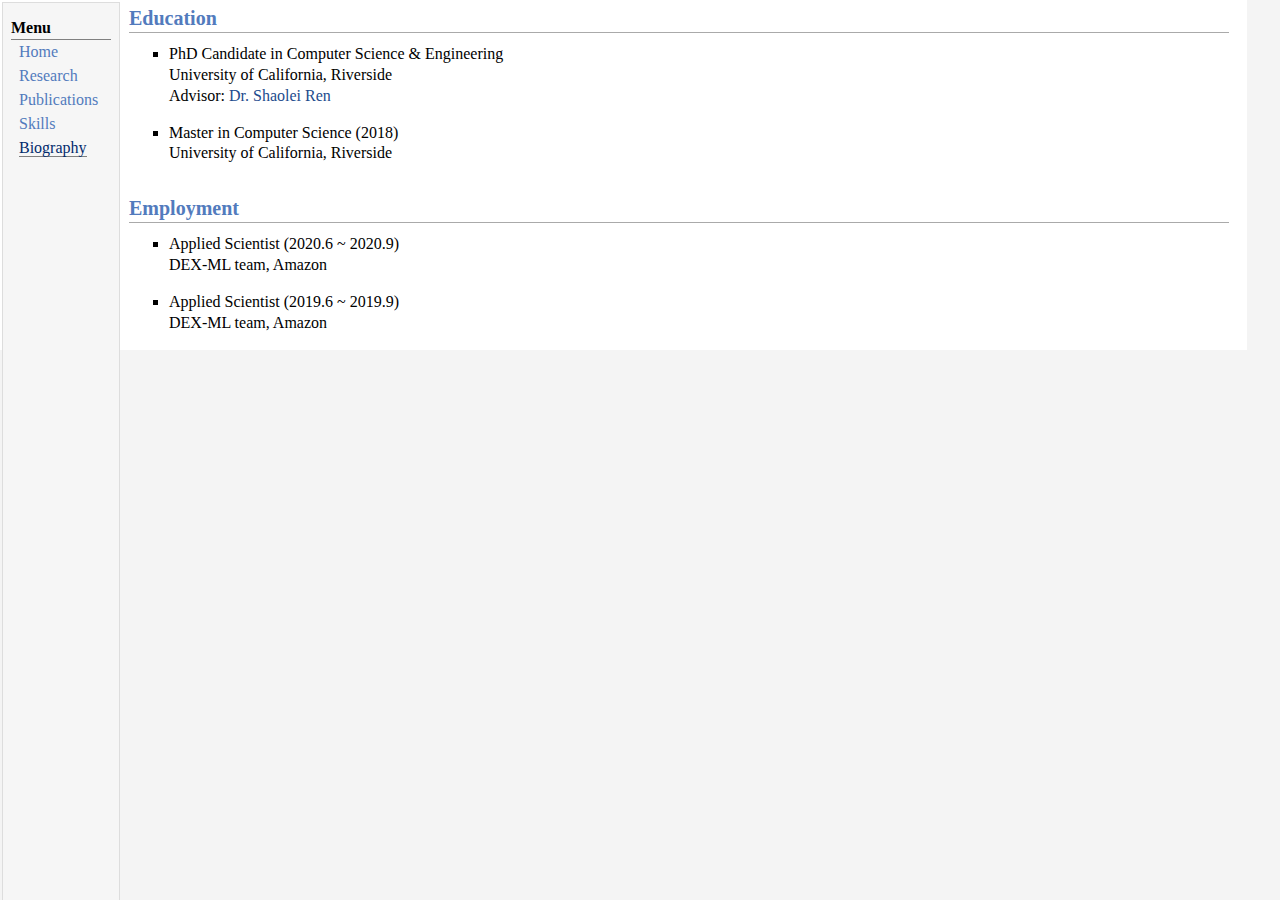
==== bio.html @ c314f79d "first commit" ====
<!DOCTYPE html PUBLIC "-//W3C//DTD XHTML 1.1//EN"
  "http://www.w3.org/TR/xhtml11/DTD/xhtml11.dtd">
<html xmlns="http://www.w3.org/1999/xhtml" xml:lang="en">
<head>
<meta name="generator" content="jemdoc, see http://jemdoc.jaboc.net/" />
<meta http-equiv="Content-Type" content="text/html;charset=utf-8" />
<link rel="shortcut icon" href="UTA_A-logo.ico">
<link rel="stylesheet" href="jemdoc.css" type="text/css" />
<title>Biography</title>
</head>
<body>
<table summary="Table for page layout." id="tlayout">
<tr valign="top">
<td id="layout-menu">
<div class="menu-category">Menu</div>
<div class="menu-item"><a href="index.html">Home</a></div>
<div class="menu-item"><a href="research.html">Research</a></div>
<div class="menu-item"><a href="publications.html">Publications</a></div>
<div class="menu-item"><a href="skill.html">Skills</a></div>
<div class="menu-item"><a href="bio.html" class="current">Biography</a></div>
</td>
<td id="layout-content">
<h2>Education</h2>
<ul>
<li><p>PhD Candidate in Computer Science & Engineering<br />
University of California, Riverside<br />
Advisor: <a href="https://intra.ece.ucr.edu/~sren/">Dr. Shaolei Ren</a></p>
</li>
</ul>
<ul>
<li><p>Master in Computer Science (2018)<br />
University of California, Riverside</p>
</li>
</ul>
<h2>Employment</h2>
<ul>
<li><p>Applied Scientist (2020.6 ~ 2020.9)<br />
DEX-ML team, Amazon</p>
</li>
</ul>
<ul>
<li><p>Applied Scientist (2019.6 ~ 2019.9)<br />
DEX-ML team, Amazon</p>
</li>
</ul>

</td>
</tr>
</table>
<!-- Global site tag (gtag.js) - Google Analytics -->
<script async src="https://www.googletagmanager.com/gtag/js?id=UA-132690506-1"></script>
<script>
  window.dataLayer = window.dataLayer || [];
  function gtag(){dataLayer.push(arguments);}
  gtag('js', new Date());
  gtag('config', 'UA-132690506-1');
</script>
</body>
</html>
---- jemdoc.css ----
/* Default css file for jemdoc. */

table#tlayout {
    border: none;
    border-collapse: separate;
    background: white;
}

body {
	background: #f4f4f4;
	font-family: Georgia, serif;
	padding-bottom: 8px;
	margin: 0;
}

#layout-menu {
	background: #f6f6f6;
	border: 1px solid #dddddd;
	padding-top: 0.0em;
	padding-left: 8px;
	padding-right: 8px;
	font-size: 1.0em;
	width: 100px;
	height: 100%;
	white-space: nowrap;
    text-align: left;
    vertical-align: top;
    horizontal-align: left;
    position: fixed;
    overflow-x: hidden;
}

#layout-menu td {
	background: #f4f4f4;
    vertical-align: top;
}

#layout-content {
	padding-top: 0.0em;
	padding-left: 125px;
	padding-right: 1.0em;
	width: 1100px;
    margin: auto;
    border: none;
    background: white;
    text-align: left;
    vertical-align: top;
}

#layout-menu a {
	line-height: 1.5em;
	margin-left: 0.5em;
}

tt {
    background: #ffffdd;
}

pre, tt {
	font-size: 90%;
	font-family: monaco, monospace;
}

a, a > tt {
	color: #224b8d;
	text-decoration: none;
}

a:hover {
	border-bottom: 1px gray dotted;
}

#layout-menu a.current:link, #layout-menu a.current:visited {
	color: #022b6d;
	border-bottom: 1px gray solid;
}
#layout-menu a:link, #layout-menu a:visited, #layout-menu a:hover {
	color: #527bbd;
	text-decoration: none;
}
#layout-menu a:hover {
	text-decoration: none;
}

div.menu-category {
	border-bottom: 1px solid gray;
	margin-top: 0.8em;
	padding-top: 0.2em;
	padding-bottom: 0.1em;
	font-weight: bold;
}

div.menu-item {
	padding-left: 16px;
	text-indent: -16px;
}

div#toptitle {
	padding-bottom: 0.2em;
	margin-bottom: 1.5em;
	border-bottom: 3px double gray;
}

/* Reduce space if we begin the page with a title. */
div#toptitle + h2, div#toptitle + h3 {
	margin-top: -0.7em;
}

div#subtitle {
	margin-top: 0.0em;
	margin-bottom: 0.0em;
	padding-top: 0em;
	padding-bottom: 0.1em;
}

em {
	font-style: italic;
}

strong {
	font-weight: bold;
}


h1, h2, h3 {
	color: #527bbd;
	margin-top: 0.7em;
	margin-bottom: 0.3em;
	padding-bottom: 0.2em;
	line-height: 1.0;
	padding-top: 0.5em;
	border-bottom: 1px solid #aaaaaa;
}

h1 {
    padding-top: 1.0em;
	font-size: 165%;
}

h2 {
	padding-top: 1.0em;
	font-size: 125%;
}

h2 + h3 {
    padding-top: 0.2em;
}

h3 {
	font-size: 110%;
	border-bottom: none;
}

p {
	margin-top: 0.0em;
	margin-bottom: 0.8em;
	padding: 0;
	line-height: 1.3;
}

pre {
	padding: 0;
	margin: 0;
}

div#footer {
	font-size: small;
	border-top: 1px solid #c0c0c0;
	padding-top: 0.1em;
	margin-top: 4.0em;
	color: #c0c0c0;
}

div#footer a {
	color: #80a0b0;
}

div#footer-text {
	float: left;
	padding-bottom: 8px;
}

ul, ol, dl {
	margin-top: 0.5em;
	padding-top: 0.2em;
	margin-bottom: 0.8em;
}

dt {
	margin-top: 0.5em;
	margin-bottom: 0;
}

dl {
	margin-left: 20px;
}

dd {
	color: #222222;
}

dd > *:first-child {
	margin-top: 0;
}

ul {
	list-style-position: outside;
	list-style-type: square;
}

p + ul, p + ol {
	margin-top: -0.5em;
}

li ul, li ol {
	margin-top: -0.3em;
}

ol {
	list-style-position: outside;
	list-style-type: decimal;
/*	display: flex;
    flex-direction: column-reverse;
   */
}

li p, dd p {
	margin-bottom: 0.5em;
}


ol ol {
	list-style-type: lower-alpha;
}

ol ol ol {
	list-style-type: lower-roman;
}

p + div.codeblock {
	margin-top: -0.6em;
}

div.codeblock, div.infoblock {
	margin-right: 0%;
	margin-top: 1.2em;
	margin-bottom: 1.3em;
}

div.blocktitle {
	font-weight: bold;
	color: #cd7b62;
	margin-top: 1.2em;
	margin-bottom: 0.1em;
}

div.blockcontent {
	border: 1px solid silver;
	padding: 0.3em 0.5em;
}

div.infoblock > div.blockcontent {
	background: #ffffee;
}

div.blockcontent p + ul, div.blockcontent p + ol {
	margin-top: 0.4em;
}

div.infoblock p {
	margin-bottom: 0em;
}

div.infoblock li p, div.infoblock dd p {
	margin-bottom: 0.5em;
}

div.infoblock p + p {
	margin-top: 0.8em;
}

div.codeblock > div.blockcontent {
	background: #f6f6f6;
}

span.pycommand {
	color: #000070;
}

span.statement {
	color: #008800;
}
span.builtin {
	color: #000088;
}
span.special {
	color: #990000;
}
span.operator {
	color: #880000;
}
span.error {
	color: #aa0000;
}
span.comment, span.comment > *, span.string, span.string > * {
	color: #606060;
}

@media print {
	#layout-menu { display: none; }
}

#fwtitle {
	margin: 2px;
}

#fwtitle #toptitle {
	padding-left: 0.5em;
	margin-bottom: 0.5em;
}

#layout-content h1:first-child, #layout-content h2:first-child, #layout-content h3:first-child {
	margin-top: -0.7em;
}

div#toptitle h1, #layout-content div#toptitle h1 {
	margin-bottom: 0.0em;
	padding-bottom: 0.1em;
	padding-top: 0;
	margin-top: 0.5em;
	border-bottom: none;
}

img.eq {
	padding: 0;
	padding-left: 0.1em;
	padding-right: 0.1em;
	margin: 0;
}

img.eqwl {
	padding-left: 2em;
	padding-top: 0.6em;
	padding-bottom: 0.2em;
	margin: 0;
}

table {
    border: 0px solid black;
    border-collapse: collapse;
}

td {
    padding: 2px;
    padding-left: 0.5em;
    padding-right: 0.5em;
    text-align: center;
    border: 1px solid gray;
}

tdAlt {
    padding: 0px;
    padding-left: 0.0em;
    padding-right: 0.0em;
    text-align: top;
    border: 0px solid gray;
}

table + table {
    margin-top: 1em;
}

tr.heading {
    font-weight: bold;
    border-bottom: 2px solid black;
}

img {
    border: none;
}

table.imgtable, table.imgtable td {
    border: none;
    text-align: left;
}
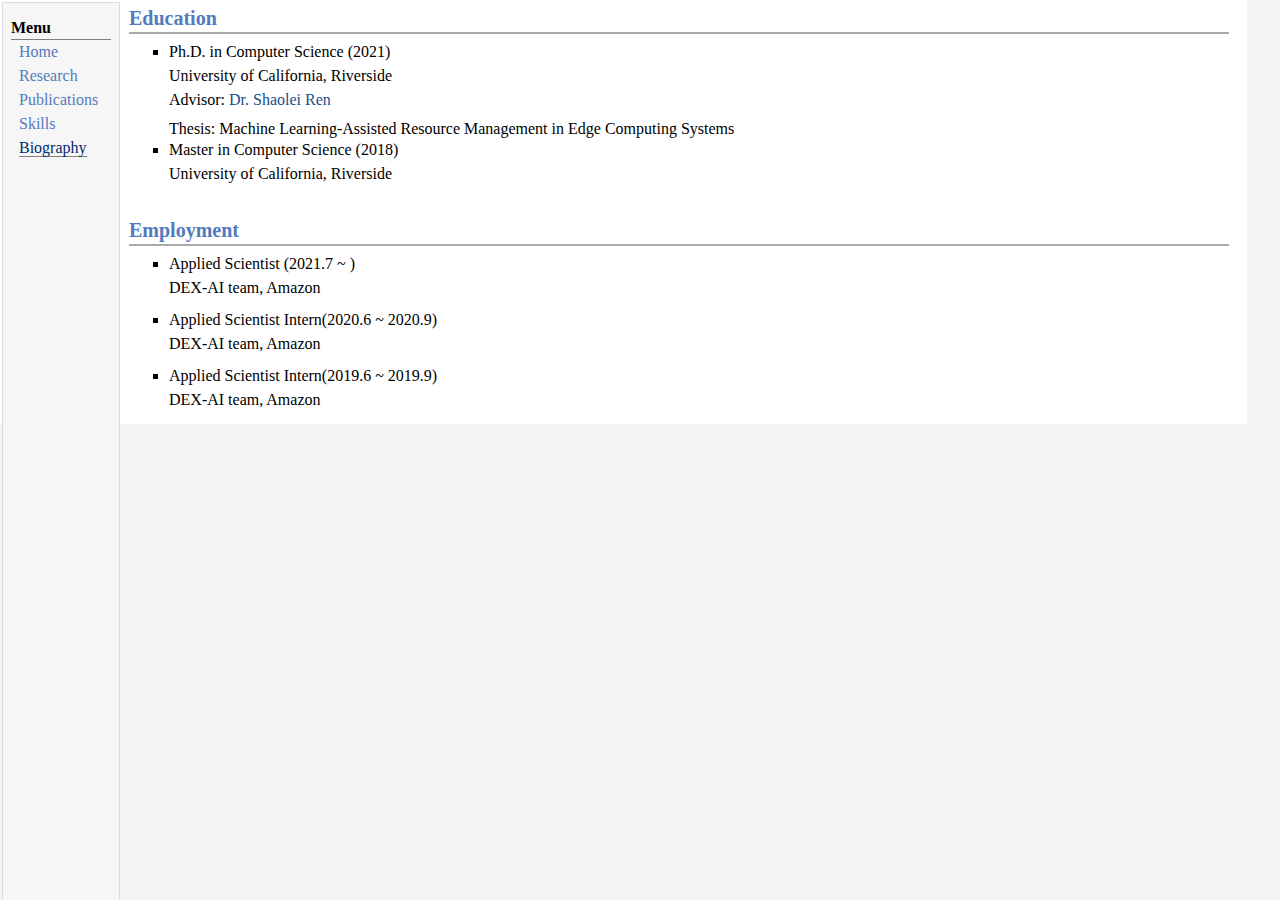
==== commit c5e27b2a: "July2021" ====
--- a/bio.html
+++ b/bio.html
@@ -6,7 +6,7 @@
 <meta http-equiv="Content-Type" content="text/html;charset=utf-8" />
 <link rel="shortcut icon" href="UTA_A-logo.ico">
 <link rel="stylesheet" href="jemdoc.css" type="text/css" />
-<title>Biography</title>
+<title>Zhihui Shao</title>
 </head>
 <body>
 <table summary="Table for page layout." id="tlayout">
@@ -22,9 +22,10 @@
 <td id="layout-content">
 <h2>Education</h2>
 <ul>
-<li><p>PhD Candidate in Computer Science & Engineering<br />
+<li><p>Ph.D. in Computer Science (2021)<br />
 University of California, Riverside<br />
 Advisor: <a href="https://intra.ece.ucr.edu/~sren/">Dr. Shaolei Ren</a></p>
+Thesis: Machine Learning-Assisted Resource Management in Edge Computing Systems<br />
 </li>
 </ul>
 <ul>
@@ -34,13 +35,16 @@
 </ul>
 <h2>Employment</h2>
 <ul>
-<li><p>Applied Scientist (2020.6 ~ 2020.9)<br />
-DEX-ML team, Amazon</p>
+<li><p>Applied Scientist (2021.7 ~ )<br />
+DEX-AI team, Amazon</p>
+</li>
+<li><p>Applied Scientist Intern(2020.6 ~ 2020.9)<br />
+DEX-AI team, Amazon</p>
 </li>
 </ul>
 <ul>
-<li><p>Applied Scientist (2019.6 ~ 2019.9)<br />
-DEX-ML team, Amazon</p>
+<li><p>Applied Scientist Intern(2019.6 ~ 2019.9)<br />
+DEX-AI team, Amazon</p>
 </li>
 </ul>
 
--- a/jemdoc.css
+++ b/jemdoc.css
@@ -129,7 +129,7 @@
 	padding-bottom: 0.2em;
 	line-height: 1.0;
 	padding-top: 0.5em;
-	border-bottom: 1px solid #aaaaaa;
+	border-bottom: 2px solid #aaaaaa;
 }
 
 h1 {
@@ -147,7 +147,8 @@
 }
 
 h3 {
-	font-size: 110%;
+	color:#527bbd;
+	font-size: 100%;
 	border-bottom: none;
 }
 
@@ -155,7 +156,8 @@
 	margin-top: 0.0em;
 	margin-bottom: 0.8em;
 	padding: 0;
-	line-height: 1.3;
+	padding-left: 0em;
+	line-height: 1.5;
 }
 
 pre {
@@ -181,10 +183,11 @@
 }
 
 ul, ol, dl {
-	margin-top: 0.5em;
-	padding-top: 0.2em;
-	margin-bottom: 0.8em;
-}
+	margin-top: 0.0em;
+	padding-top: 0.0em;
+	margin-bottom: 0.0em;
+}
+
 
 dt {
 	margin-top: 0.5em;
@@ -209,11 +212,11 @@
 }
 
 p + ul, p + ol {
-	margin-top: -0.5em;
+	margin-top: 0em;
 }
 
 li ul, li ol {
-	margin-top: -0.3em;
+	margin-top: 0em;
 }
 
 ol {
